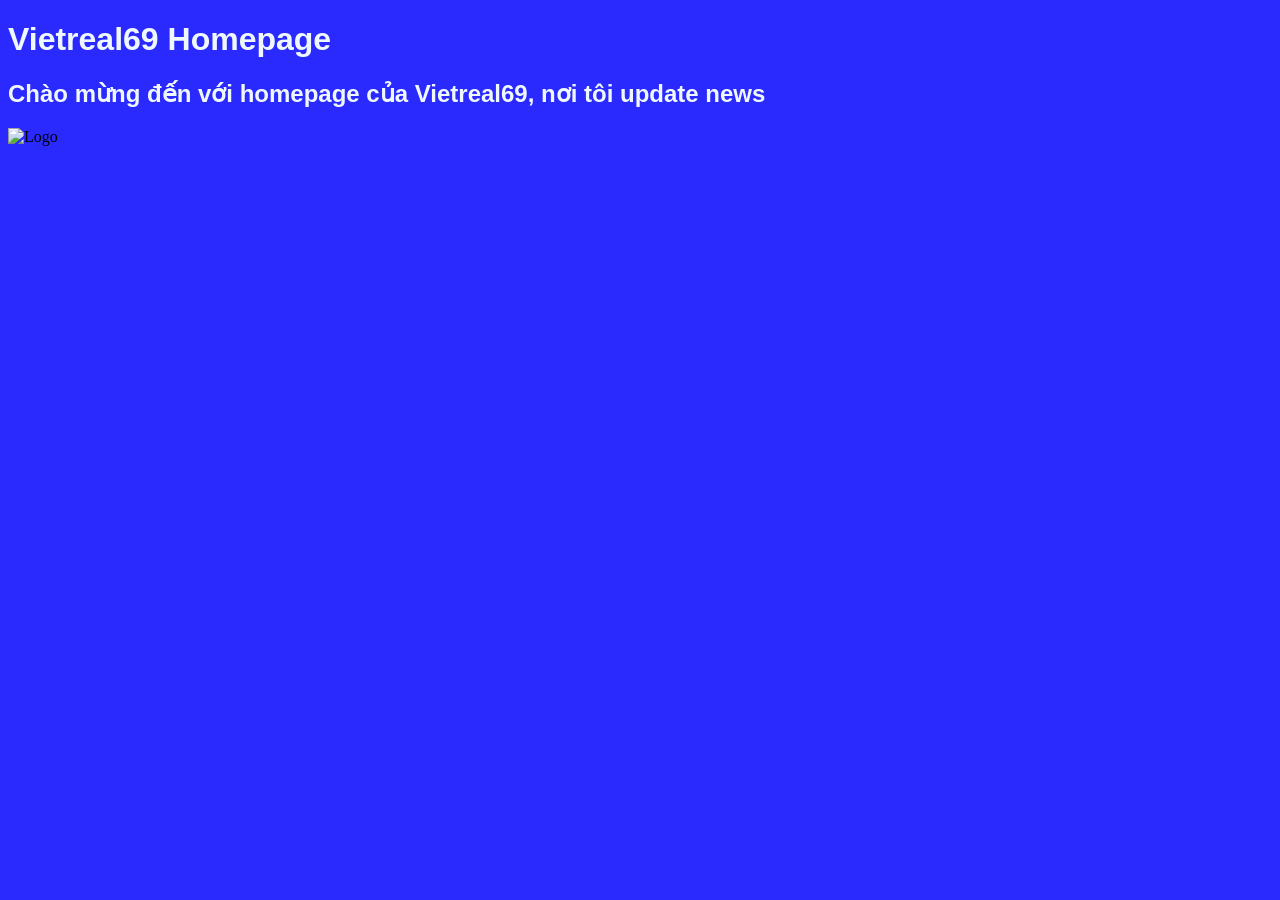
==== index.html @ c8439f3a "Add files via upload" ====
<!DOCTYPE html>
<html>
<title>Vietin indie coded web</title>
<head>
    <h1>Vietreal69 Homepage</h1>
    <link rel="stylesheet" href="css for hp.css">
</head>
<body>
    <H2>Chào mừng đến với homepage của Vietreal69, nơi tôi update news</H1>
    <img src="https://raw.githubusercontent.com/quocviet12lc-web/Vietreal69/a4ff138fe571375cea5bb8f76bbf230e686f074d/rig3.png" alt="Logo">
</body>
</html>
---- css for hp.css ----
h1, h2 {
    color: aliceblue;
    font-family: 'Segoe UI', Tahoma, Geneva, Verdana, sans-serif;
}
body {
    background-color: rgb(42, 42, 255);
}
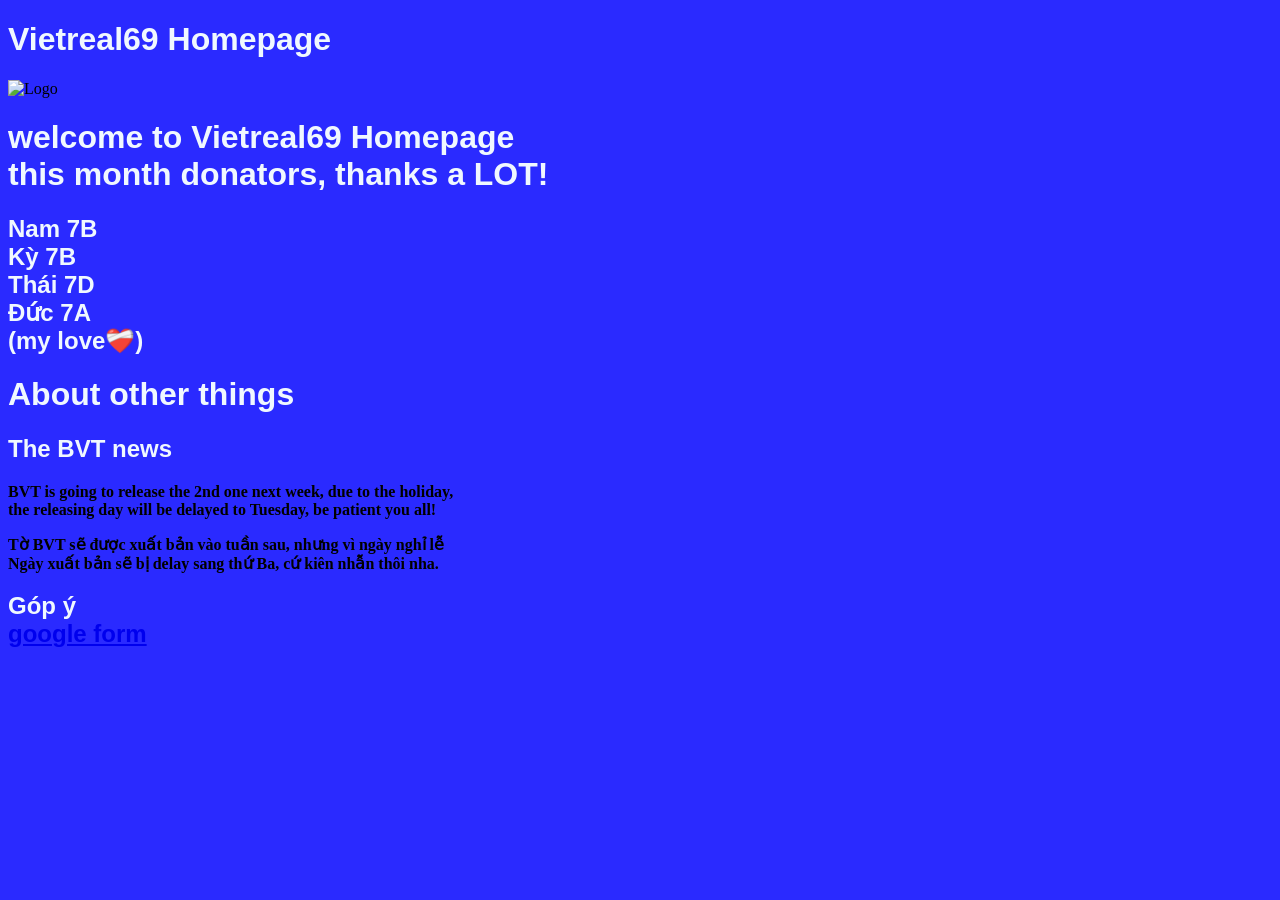
==== commit a128078f: "Update index.html" ====
--- a/index.html
+++ b/index.html
@@ -4,9 +4,29 @@
 <head>
     <h1>Vietreal69 Homepage</h1>
     <link rel="stylesheet" href="css for hp.css">
+   <link rel="stylesheet" href="https://fonts.googleapis.com/css?family=Google+Sans+Flex">
 </head>
 <body>
-    <H2>Chào mừng đến với homepage của Vietreal69, nơi tôi update news</H1>
-    <img src="https://raw.githubusercontent.com/quocviet12lc-web/Vietreal69/a4ff138fe571375cea5bb8f76bbf230e686f074d/rig3.png" alt="Logo">
+   <div class="container">
+<img src="https://raw.githubusercontent.com/quocviet12lc-web/Vietreal69/a4ff138fe571375cea5bb8f76bbf230e686f074d/rig3.png" alt="Logo">
+   <h1>welcome to Vietreal69 Homepage<br> 
+    this month donators, thanks a LOT!  </H1>
+    <h2 id="donators"> 
+    Nam 7B <br>
+    Kỳ 7B <br>
+    Thái 7D <br>
+    Đức 7A <br>
+    (my love❤️‍🩹) 
+    </h2>
+    <h1>About other things</h1>
+    <h2> The BVT news </h2>
+        <p> <strong>BVT is going to release the 2nd one next week, due to the holiday, <br> 
+        the releasing day will be delayed to Tuesday, be patient you all! </strong> </p>
+        <p> <strong>Tờ BVT sẽ được xuất bản vào tuần sau, nhưng vì ngày nghỉ lễ<br> 
+        Ngày xuất bản sẽ bị delay sang thứ Ba, cứ kiên nhẫn thôi nha. </strong> </p>
+   
+     <h2> Góp ý <br> 
+   <a href="https://docs.google.com/forms/d/e/1FAIpQLScWovaFfoWRSgvB0ZeSEPNpNc2IcPg3PFLBgQ6YwKaj4E8fow/viewform?usp=header"> google form </a></h2>
+   </div>
 </body>
-</html>+</html>
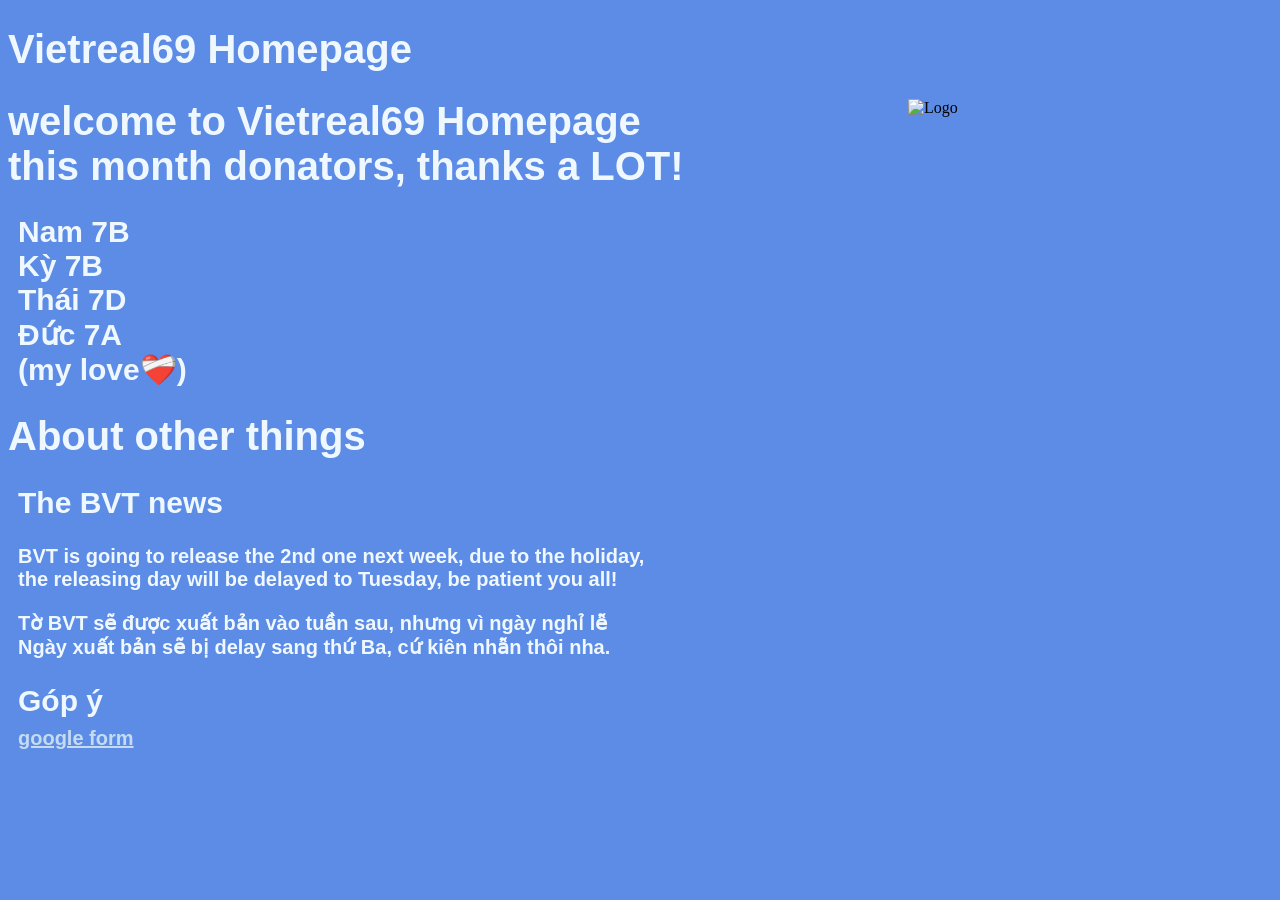
==== commit 41838f63: "Add files via upload" ====
--- a/index.html
+++ b/index.html
@@ -29,4 +29,4 @@
    <a href="https://docs.google.com/forms/d/e/1FAIpQLScWovaFfoWRSgvB0ZeSEPNpNc2IcPg3PFLBgQ6YwKaj4E8fow/viewform?usp=header"> google form </a></h2>
    </div>
 </body>
-</html>
+</html>
--- a/css for hp.css
+++ b/css for hp.css
@@ -1,8 +1,38 @@
 
-h1, h2 {
+p {
+    font-size: 20px;
+    font-family: 'Google Sans Flex', sans-serif;
     color: aliceblue;
-    font-family: 'Segoe UI', Tahoma, Geneva, Verdana, sans-serif;
+    margin-left: 10px;
+}
+img{
+    position: absolute;
+    margin-left: 900px;
+    margin-top: 0px;
+    height: 200px;
+    width: 200px;
+}
+h1 {
+    font-size: 40px;
+    color: aliceblue;
+   font-family: 'Google Sans Flex', sans-serif;
 }
 body {
-    background-color: rgb(42, 42, 255);
+    background-color: #5c8ce6;
+}
+h2 {
+    color: aliceblue;
+   font-family: 'Google Sans Flex', sans-serif;
+    margin-left: 10px;
+    font-size: 30px;
+}
+donators {
+    color: aliceblue;
+    margin-left: 10px;
+}
+a {
+    font-family: 'Google Sans Flex', sans-serif;
+    color: rgb(196, 219, 240);
+    font-size: 20px;
+    margin-top: 10px;
 }
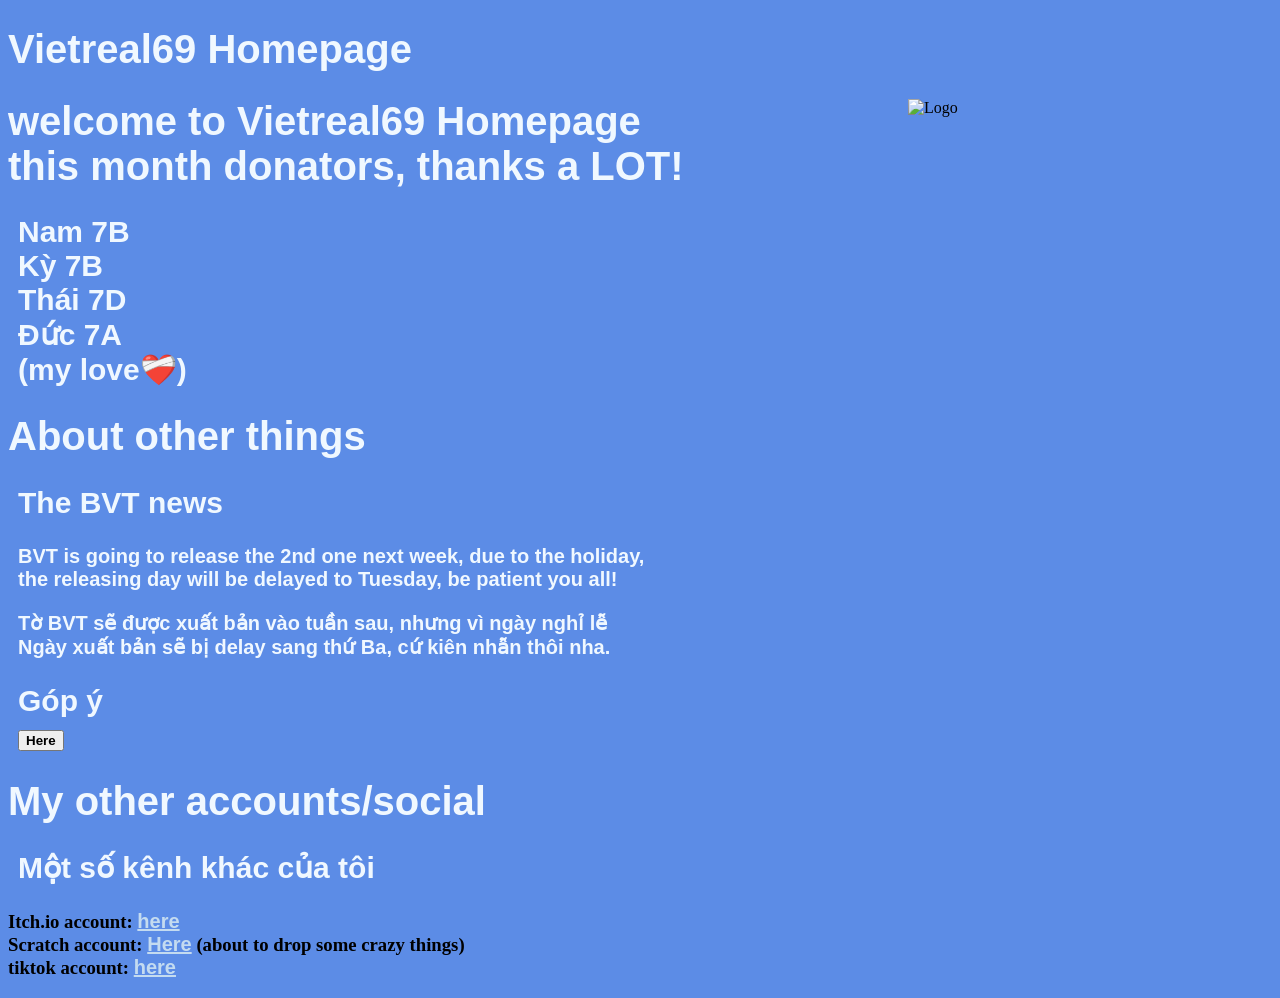
==== commit 14fbea71: "Update index.html" ====
--- a/index.html
+++ b/index.html
@@ -26,7 +26,14 @@
         Ngày xuất bản sẽ bị delay sang thứ Ba, cứ kiên nhẫn thôi nha. </strong> </p>
    
      <h2> Góp ý <br> 
-   <a href="https://docs.google.com/forms/d/e/1FAIpQLScWovaFfoWRSgvB0ZeSEPNpNc2IcPg3PFLBgQ6YwKaj4E8fow/viewform?usp=header"> google form </a></h2>
+   <a href="https://docs.google.com/forms/d/e/1FAIpQLScWovaFfoWRSgvB0ZeSEPNpNc2IcPg3PFLBgQ6YwKaj4E8fow/viewform?usp=header" 
+     > <button><strong>Here</strong></button> </a></h2>
+     <h1>My other accounts/social <br>  <h2>Một số kênh khác của tôi</h2></h1> 
+     <h3>
+      Itch.io account: <a href="https://vietisreal.itch.io/">here</a> <br>
+      Scratch account: <a href="https://scratch.mit.edu/users/viet2bkd/">Here</a> (about to drop some crazy things) <br>
+      tiktok account:  <a href="https://www.tiktok.com/@vietisreal">here</a>
+     </h3>
    </div>
 </body>
-</html>+</html>
